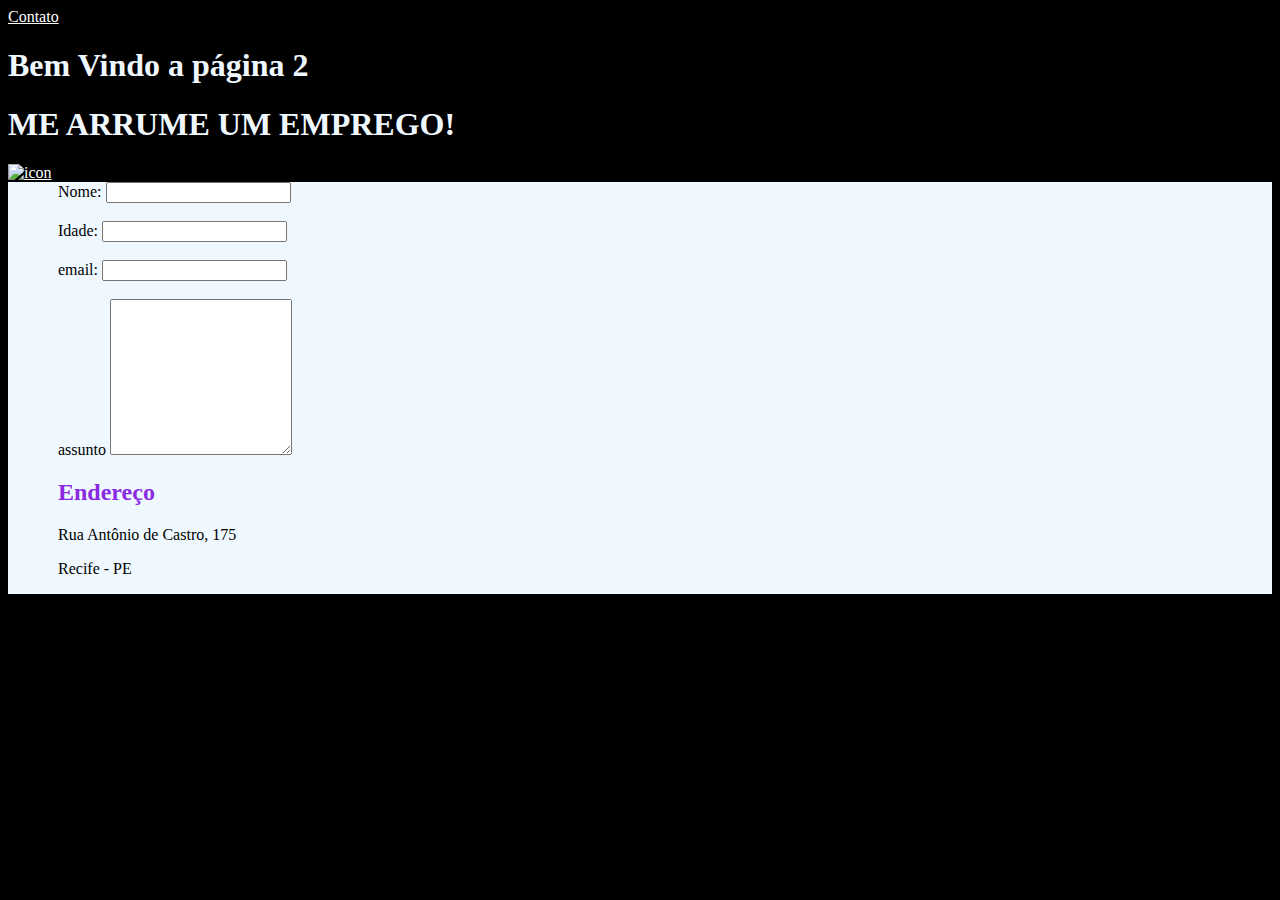
==== contact.html @ 8f6abab7 "alterções HTML e CSS" ====
<!DOCTYPE html>
<html lang="pt-BR">

<head>
    <meta charset="UTF-8">
    <link rel="stylesheet" href="style.css">
    <meta http-equiv="X-UA-Compatible" content="IE=edge">
    <meta name="viewport" content="width=device-width, initial-scale=1.0">
    <title>Contato</title>
</head>

<body class="pg2">
    
    <a href="index.html">
        <li>Contato</li>
    </a>
    <div>
        <h1>Bem Vindo a página 2</h1>
    </div>
    <h1>ME ARRUME UM EMPREGO!</h1>
        <a href="https://www.linkedin.com/in/eduarda-albuquerque-868680191/">
             <img class="logo" src="https://cdn-icons-png.flaticon.com/512/174/174857.png" alt="icon" >
        </a>
        <div class="form">
            <div class="itens">
                <form action="">
                    <label for="name">Nome:</label>
                    <input type="text" id="name">
                    <br><br>
                    <label for="age">Idade:</label>
                    <input type="text" id="age">
                    <br><br>
                    <label for="email">email:</label>
                    <input type="text" id="email">
                    <br><br>
                    <label for="assunto" id="assunto">assunto</label>
                    <textarea name="assunto" rows="10" cols="20"></textarea>
                
                    <h2>Endereço</h2>
                    <p>Rua Antônio de Castro, 175</p>
                    <p>Recife - PE</p>
                    
                </form>
                <iframe src="https://www.google.com/maps/embed?pb=!1m18!1m12!1m3!1d3950.7132209729066!2d-34.915706899999996!3d-8.0284762!2m3!1f0!2f0!3f0!3m2!1i1024!2i768!4f13.1!3m3!1m2!1s0x7ab19af05f76715%3A0x7701ad48e206d786!2sEdificio%20San%20Marco%20-%20R.%20Ant%C3%B4nio%20de%20Castro%2C%20175%20-%20Casa%20Amarela%2C%20Recife%20-%20PE%2C%2052070-080!5e0!3m2!1spt-BR!2sbr!4v1661363046591!5m2!1spt-BR!2sbr" width="400" height="300" style="border:0;" allowfullscreen="" loading="lazy" referrerpolicy="no-referrer-when-downgrade"></iframe>
            </div>
        </div>
</body>

</html>
---- style.css ----
.all{
    background-color: black;
    text-align: center;
}
.all{
    
    font-family: 'Lucida Sans', 'Lucida Sans Regular', 'Lucida Grande', 'Lucida Sans Unicode', Geneva, Verdana, sans-serif;
}
a{
    
    color:white;
}
.pg2{
    background-color: black;
}
h1{
    color: aliceblue;
}
h2{
    color: blueviolet;
}
.logo{
    height: 100px;
    width: 100px;
}
.form{
    background-color: aliceblue;
    align-items: center;
}
.itens{
    margin-left: 50px;
    display: flex;
    flex-direction: row;
    justify-content: space-between;
    
}
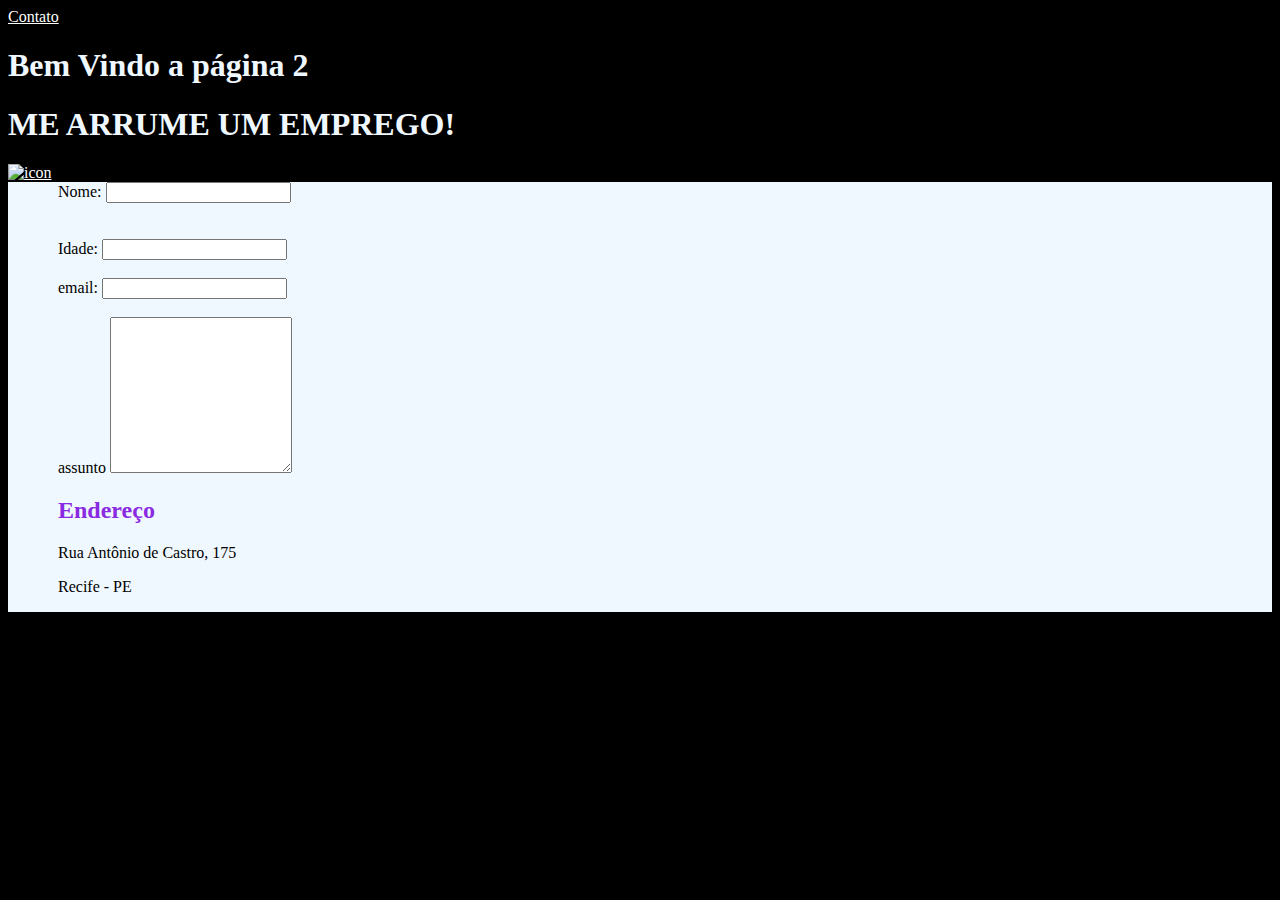
==== commit bfa07043: "inclusão js" ====
--- a/contact.html
+++ b/contact.html
@@ -24,8 +24,9 @@
         <div class="form">
             <div class="itens">
                 <form action="">
-                    <label for="name">Nome:</label>
-                    <input type="text" id="name">
+                    <label for="nome">Nome:</label>
+                    <input type="text" id="nome" onkeyup="validaNome()">
+                    <div id="Txtnome"></div>
                     <br><br>
                     <label for="age">Idade:</label>
                     <input type="text" id="age">
@@ -44,6 +45,7 @@
                 <iframe src="https://www.google.com/maps/embed?pb=!1m18!1m12!1m3!1d3950.7132209729066!2d-34.915706899999996!3d-8.0284762!2m3!1f0!2f0!3f0!3m2!1i1024!2i768!4f13.1!3m3!1m2!1s0x7ab19af05f76715%3A0x7701ad48e206d786!2sEdificio%20San%20Marco%20-%20R.%20Ant%C3%B4nio%20de%20Castro%2C%20175%20-%20Casa%20Amarela%2C%20Recife%20-%20PE%2C%2052070-080!5e0!3m2!1spt-BR!2sbr!4v1661363046591!5m2!1spt-BR!2sbr" width="400" height="300" style="border:0;" allowfullscreen="" loading="lazy" referrerpolicy="no-referrer-when-downgrade"></iframe>
             </div>
         </div>
+        <script src="assets/js/script.js"></script>
 </body>
 
 </html>